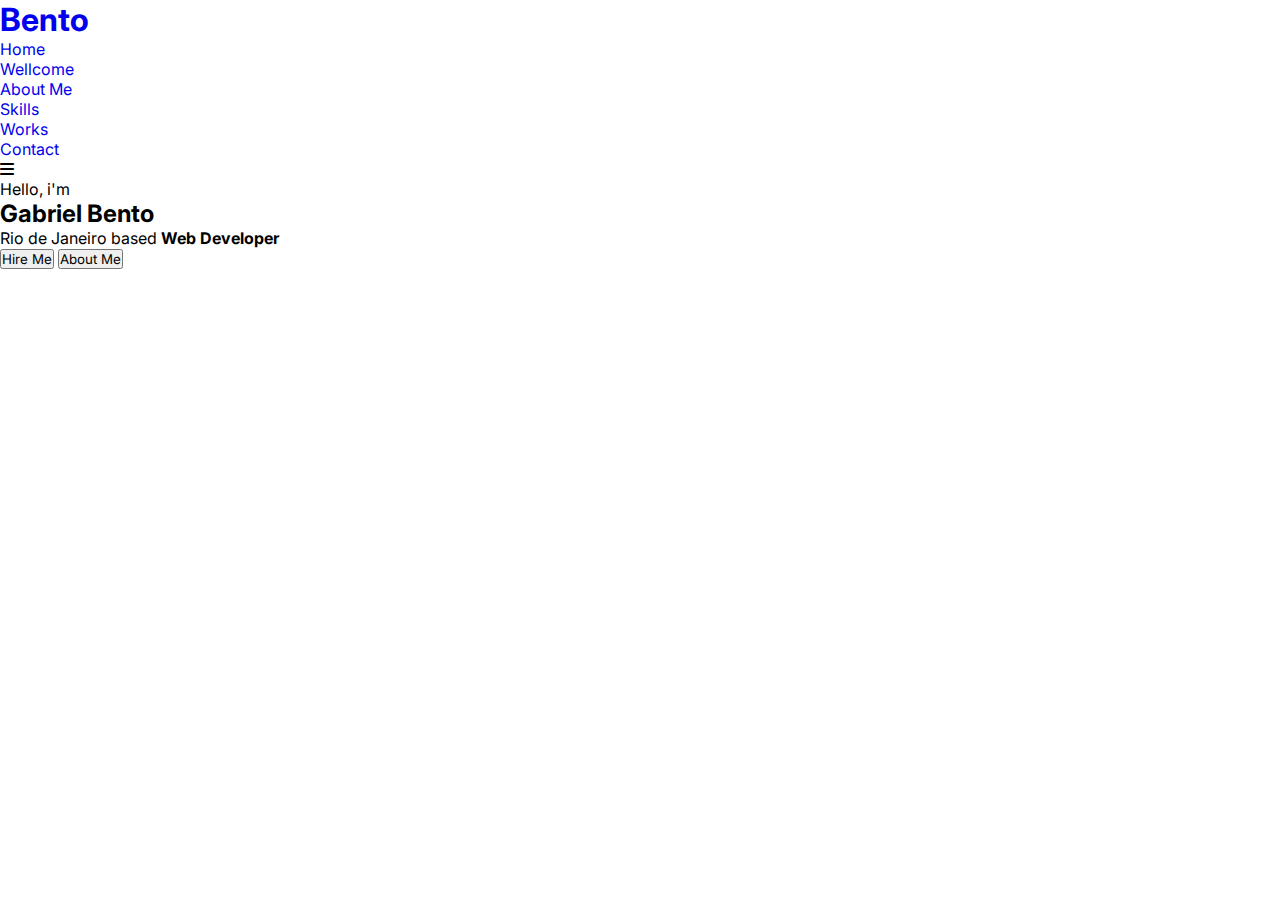
==== index.html @ 393f8b0a "atualização do meu portifolio" ====
<!DOCTYPE html>
<html lang="pt-BR">

<head>
    <meta charset="UTF-8">
    <meta name="viewport" content="width=device-width, initial-scale=1.0">
    <link rel="stylesheet" href="https://cdnjs.cloudflare.com/ajax/libs/font-awesome/6.0.0-beta3/css/all.min.css">
    <title>meu Portifolio</title>
    <link rel="stylesheet" href="style.css">

</head>

<body>

                        <!--PAGE-01-->
    <div id="page-01">
        <header>
            <a href="#">
                <h1>Bento</h1>
            </a>
            <nav id="navegation">
                <ul>
                    <li id="links">
                        <a href="#">Home</a>
                    </li>
                    <li>
                        <a href="#">Wellcome</a>
                    </li>
    
                    <li>
                        <a href="#">About Me</a>
                    </li>
                    <li>
                        <a href="#">Skills</a>
                    </li>
                    <li>
                        <a href="#">Works</a>
                    </li>
                    <li>
                        <a href="#">Contact</a>
                    </li>
                </ul>
            </nav>
                        <i class="fa-solid fa-bars" id="menu"></i>
    
        </header>
        <div id="article">
            <section>
                <p id="hello">Hello, i'm</p>
                <h2>Gabriel Bento</h2>
                <p id="rio">Rio de Janeiro based <strong>Web Developer</strong></p>
                <div id="btn">
                    <button id="btn-01">
                        Hire Me
                    </button>
                    <button id="btn-02">
                        About Me
                    </button>
                </div>
            </section>
        </div>
    </div>
</body>

</html>
---- style.css ----
/*fonts*/
@import url('https://fonts.googleapis.com/css2?family=Inter:ital,opsz,wght@0,14..32,100..900;1,14..32,100..900&family=Poppins:ital,wght@0,100;0,200;0,300;0,400;0,500;0,600;0,700;0,800;0,900;1,100;1,200;1,300;1,400;1,500;1,600;1,700;1,800;1,900&display=swap');


* {
    margin: 0;
    padding: 0;
    box-sizing: border-box;
    font-family: inter, arial;
    text-decoration: none;
    list-style: none;
}

/*dispositivos pequenos*/
/*IOS*/
@media screen and (-webkit-min-device-pixel-ratio: 300px) and (-webkit-max-device-pixel-ratio: 768px) {
    div#page-01 {
        background: linear-gradient(to bottom,#086afc, #C0D9FF);
        height: 100vh;
    }

    header {
        display: flex;
        align-items: center;
        justify-content: center;
    }

    header h1 {
        text-decoration: none;
        color: #07367d;
        font-family: poppins,Arial, Helvetica, sans-serif;
        font-weight: bolder;
    }

    header #navegation {
        display: none;
    }

    header #menu {
        color: #07367d;
        position: relative;
        top: 0.2em;
        left: 8em;
    }

    div#article {
        display: flex;
        flex-direction: column;
        align-items: center;
        justify-content: center;
        position: relative;
        top: 7em;
    }

    section {
        height: 20em;
        width: 22em;
        display: flex;
        flex-direction: column;
        align-items: center;
        justify-content: center;
    }

    section p#hello {
        font-family: poppins,Arial, Helvetica, sans-serif;
        font-weight: bold;
        color: #07367d;
        font-size: 30px;
    }

    section h2 {
        color: #ffffff;
        font-family: poppins,Arial, Helvetica, sans-serif;
        font-weight: bolder;
        color: #ffffff;
        font-size: 48px;
    }

    section p#rio {
        font-size: 22px;
        font-weight: 500;
    }

    section p#rio strong {
        color: #07367d;
        font-weight: bold;
        font-size: 24px;
    }

    section #btn {
        display: flex;
        gap: 30px;
        position: relative;
        top: 2em;
    }

    section button {
        padding: 10px 34px;
        border-radius: 18px;
        border: none;
        font-weight: 500;
        cursor: pointer;
    }

    section #btn-01 {
        background-color: #07367d;
        color: #ffffff;
        transition: all 0.3s;
    }

    section #btn-01:hover {
        background-color: #3377dd;
    }

    section #btn-02 {
        background-color: #ffffff;
        color: #086afc;
        transition: all 0.5s;
    }

    section #btn-02:hover {
        background-color: #3377dd;
        color: #ffffff;
    }
}

/*dispositivos medios*/

/*IOS*/
@media screen and (-webkit-min-device-pixel-ratio: 768px) and (-webkit-max-device-pixel-ratio: 1024px) {}

/*ANDROID*/

/*dispositivos pequenos*/

@media (min-width: 300px) and (max-width: 768px) {

    div#page-01 {
        background: linear-gradient(to bottom,#086afc, #C0D9FF);
        height: 100vh;
    }

    header {
        display: flex;
        align-items: center;
        justify-content: center;
    }

    header h1 {
        text-decoration: none;
        color: #07367d;
        font-family: poppins,Arial, Helvetica, sans-serif;
        font-weight: bolder;
    }

    header #navegation {
        display: none;
    }

    header #menu {
        color: #07367d;
        position: relative;
        top: 0.2em;
        left: 8em;
    }

    div#article {
        display: flex;
        flex-direction: column;
        align-items: center;
        justify-content: center;
        position: relative;
        top: 7em;
    }

    section {
        height: 20em;
        width: 22em;
        display: flex;
        flex-direction: column;
        align-items: center;
        justify-content: center;
    }

    section p#hello {
        font-family: poppins,Arial, Helvetica, sans-serif;
        font-weight: bold;
        color: #07367d;
        font-size: 30px;
    }

    section h2 {
        color: #ffffff;
        font-family: poppins,Arial, Helvetica, sans-serif;
        font-weight: bolder;
        color: #ffffff;
        font-size: 48px;
    }

    section p#rio {
        font-size: 22px;
        font-weight: 500;
    }

    section p#rio strong {
        color: #07367d;
        font-weight: bold;
        font-size: 24px;
    }

    section #btn {
        display: flex;
        gap: 30px;
        position: relative;
        top: 2em;
    }

    section button {
        padding: 10px 34px;
        border-radius: 18px;
        border: none;
        font-weight: 500;
        cursor: pointer;
    }

    section #btn-01 {
        background-color: #07367d;
        color: #ffffff;
        transition: all 0.3s;
    }

    section #btn-01:hover {
        background-color: #3377dd;
    }

    section #btn-02 {
        background-color: #ffffff;
        color: #086afc;
        transition: all 0.5s;
    }

    section #btn-02:hover {
        background-color: #3377dd;
        color: #ffffff;
    }

}

/*dispositivos medios*/

@media (min-width: 768px) and (max-width: 1024px) {}

/*GERAL*/

/*dispositivos grandes*/

@media (min-width: 1024px) and (max-width: 1920px) {}
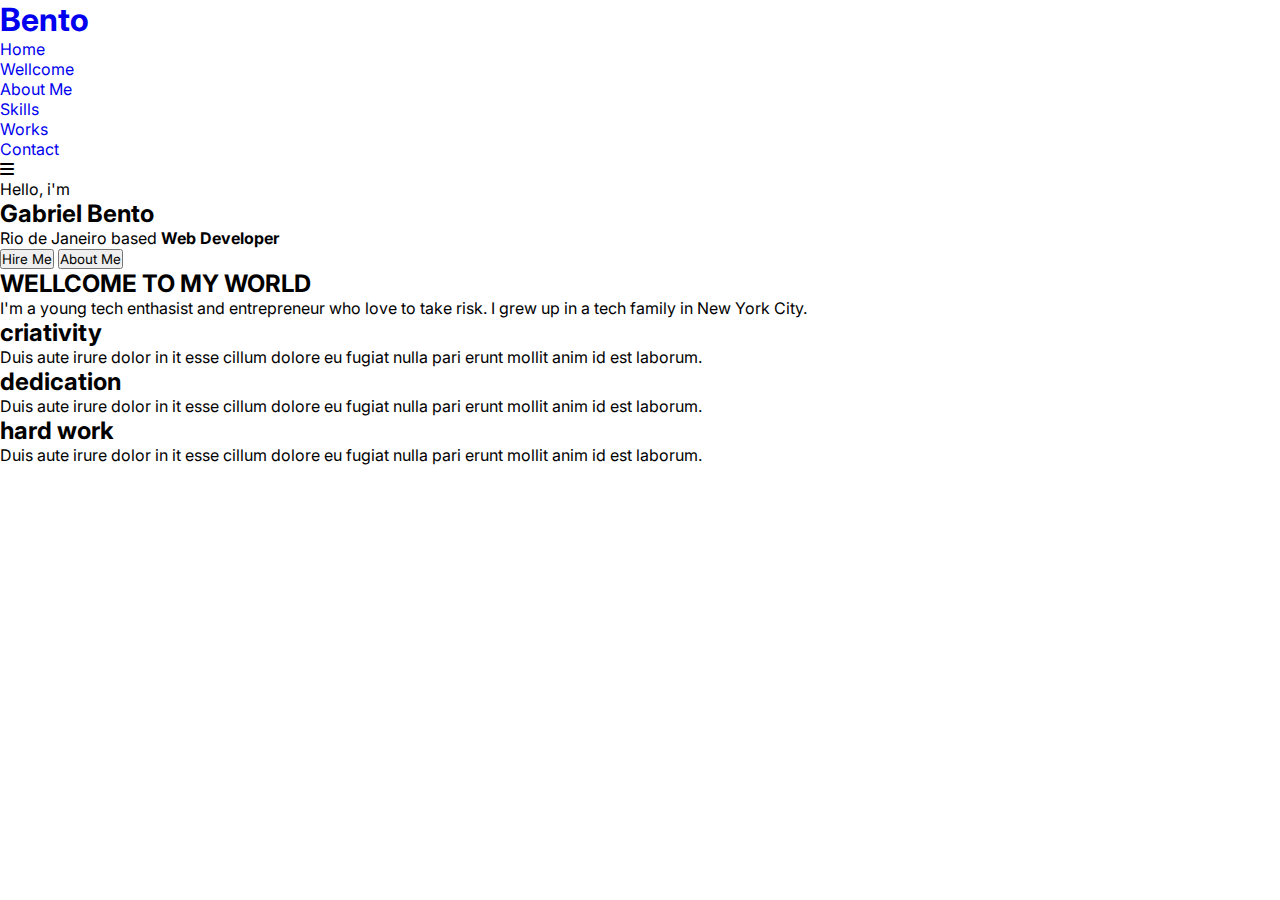
==== commit 62d7af28: "atualizacao page-02" ====
--- a/index.html
+++ b/index.html
@@ -12,21 +12,21 @@
 
 <body>
 
-                        <!--PAGE-01-->
+    <!--PAGE-01-->
     <div id="page-01">
         <header>
             <a href="#">
                 <h1>Bento</h1>
             </a>
             <nav id="navegation">
-                <ul>
-                    <li id="links">
+                <ul id="links">
+                    <li>
                         <a href="#">Home</a>
                     </li>
                     <li>
                         <a href="#">Wellcome</a>
                     </li>
-    
+
                     <li>
                         <a href="#">About Me</a>
                     </li>
@@ -41,8 +41,8 @@
                     </li>
                 </ul>
             </nav>
-                        <i class="fa-solid fa-bars" id="menu"></i>
-    
+            <i class="fa-solid fa-bars" id="menu"></i>
+
         </header>
         <div id="article">
             <section>
@@ -60,6 +60,44 @@
             </section>
         </div>
     </div>
+
+
+
+
+    <div id="page-02">
+        <div>
+
+            <div id="wellcome">
+                <h2>WELLCOME TO MY WORLD</h2>
+                <p>I'm a young tech enthasist and entrepreneur who love to take risk.
+                    I grew up in a tech family in New York City.</p>
+            </div>
+
+            <div id="cards">
+
+                <div class="card">
+                    <h2>criativity</h2>
+                    <p>Duis aute irure dolor in it esse cillum dolore eu fugiat nulla pari erunt mollit anim id est
+                        laborum.</p>
+                </div>
+
+                <div class="card">
+                    <h2>dedication</h2>
+                    <p>Duis aute irure dolor in it esse cillum dolore eu fugiat nulla pari erunt mollit anim id est
+                        laborum.</p>
+                </div>
+
+                <div class="card">
+                    <h2>hard work</h2>
+                    <p>Duis aute irure dolor in it esse cillum dolore eu fugiat nulla pari erunt mollit anim id est
+                        laborum.
+                    </p>
+                </div>
+            </div>
+
+        </div>
+    </div>
+    </div>
 </body>
 
 </html>--- a/style.css
+++ b/style.css
@@ -33,7 +33,10 @@
     }
 
     header #navegation {
-        display: none;
+        display: flex;
+        justify-content: space-around;
+        align-items: center;
+        height: 8vh;
     }
 
     header #menu {
@@ -122,6 +125,64 @@
         background-color: #3377dd;
         color: #ffffff;
     }
+
+     /*page-02*/
+
+     #page-02 {
+        height: 100vh;
+        width: 100vw;
+        display: flex;
+        flex-direction: column;
+        align-items: center;
+    }
+
+    #page-02 #wellcome {
+        margin-top: 30px;
+        display: flex;
+        flex-direction: column;
+        align-items: center;
+        height: 8em;
+        gap: 30px;
+    }
+
+    #page-02 #wellcome h2 {
+        color: black;
+        font-size: 30px;
+        font-family: poppins, Arial, Helvetica, sans-serif;
+    }
+
+    #page-02 #wellcome p {
+        color: rgba(0, 0, 0, 0.539);
+        width: 420px;
+}
+
+#page-02 #cards {
+    display: flex;
+    flex-direction: column;
+    align-items: center;
+}
+
+#page-02 #cards .card {
+    background-color: white;
+    margin-top: 30px;
+    width: 257px;
+    height: 235px;
+    border: 2px solid #086afc;
+    border-radius: 20px;
+    padding: 15px;
+}
+
+#page-02 #cards .card h2 {
+    color: black;
+    position: relative;
+    top: 20px;
+}
+
+#page-02 #cards .card p {
+    color: rgba(0, 0, 0, 0.573);
+    position: relative;
+    top: 50px;
+}
 }
 
 /*dispositivos medios*/
@@ -134,6 +195,8 @@
 /*dispositivos pequenos*/
 
 @media (min-width: 300px) and (max-width: 768px) {
+
+            /*page-01*/
 
     div#page-01 {
         background: linear-gradient(to bottom,#086afc, #C0D9FF);
@@ -143,7 +206,7 @@
     header {
         display: flex;
         align-items: center;
-        justify-content: center;
+        justify-content: space-around;
     }
 
     header h1 {
@@ -151,17 +214,19 @@
         color: #07367d;
         font-family: poppins,Arial, Helvetica, sans-serif;
         font-weight: bolder;
+        font-size: 50px;
     }
 
     header #navegation {
         display: none;
     }
 
+    header #links {
+        display: flex;
+    }
+
     header #menu {
-        color: #07367d;
-        position: relative;
-        top: 0.2em;
-        left: 8em;
+        display: none;
     }
 
     div#article {
@@ -169,8 +234,7 @@
         flex-direction: column;
         align-items: center;
         justify-content: center;
-        position: relative;
-        top: 7em;
+        margin-top: 7em;
     }
 
     section {
@@ -198,7 +262,7 @@
     }
 
     section p#rio {
-        font-size: 22px;
+        font-size: 18px;
         font-weight: 500;
     }
 
@@ -211,12 +275,11 @@
     section #btn {
         display: flex;
         gap: 30px;
-        position: relative;
-        top: 2em;
+        margin-top: 2em;
     }
 
     section button {
-        padding: 10px 34px;
+        padding: 15px 45px;
         border-radius: 18px;
         border: none;
         font-weight: 500;
@@ -244,6 +307,64 @@
         color: #ffffff;
     }
 
+    /*page-02*/
+
+    #page-02 {
+        height: 100vh;
+        width: 100vw;
+        display: flex;
+        flex-direction: column;
+        align-items: center;
+    }
+
+    #page-02 #wellcome {
+        margin-top: 30px;
+        display: flex;
+        flex-direction: column;
+        align-items: center;
+        height: 8em;
+        gap: 30px;
+    }
+
+    #page-02 #wellcome h2 {
+        color: black;
+        font-size: 30px;
+        font-family: poppins, Arial, Helvetica, sans-serif;
+    }
+
+    #page-02 #wellcome p {
+        color: rgba(0, 0, 0, 0.539);
+        width: 420px;
+}
+
+#page-02 #cards {
+    display: flex;
+    flex-direction: column;
+    align-items: center;
+}
+
+#page-02 #cards .card {
+    background-color: white;
+    margin-top: 30px;
+    width: 257px;
+    height: 235px;
+    border: 2px solid #086afc;
+    border-radius: 20px;
+    padding: 15px;
+}
+
+#page-02 #cards .card h2 {
+    color: black;
+    position: relative;
+    top: 20px;
+}
+
+#page-02 #cards .card p {
+    color: rgba(0, 0, 0, 0.573);
+    position: relative;
+    top: 50px;
+}
+
 }
 
 /*dispositivos medios*/
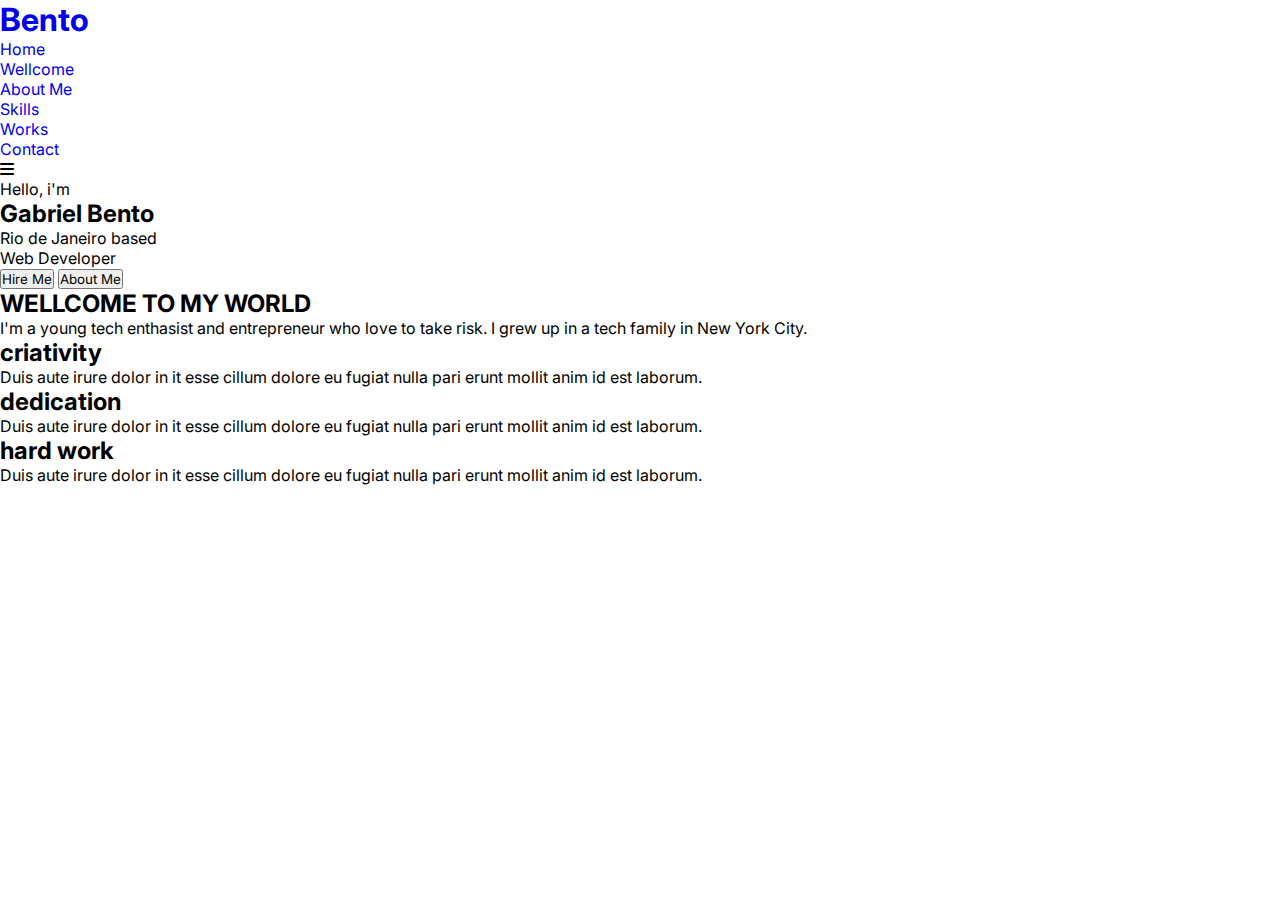
==== commit e9d3e15f: "." ====
--- a/index.html
+++ b/index.html
@@ -48,7 +48,8 @@
             <section>
                 <p id="hello">Hello, i'm</p>
                 <h2>Gabriel Bento</h2>
-                <p id="rio">Rio de Janeiro based <strong>Web Developer</strong></p>
+                <p id="rio">Rio de Janeiro based</p>
+                <p id="developer">Web Developer</p>
                 <div id="btn">
                     <button id="btn-01">
                         Hire Me
--- a/style.css
+++ b/style.css
@@ -22,7 +22,7 @@
     header {
         display: flex;
         align-items: center;
-        justify-content: center;
+        justify-content: space-around;
     }
 
     header h1 {
@@ -30,20 +30,19 @@
         color: #07367d;
         font-family: poppins,Arial, Helvetica, sans-serif;
         font-weight: bolder;
+        font-size: 50px;
     }
 
     header #navegation {
-        display: flex;
-        justify-content: space-around;
-        align-items: center;
-        height: 8vh;
+        display: none;
+    }
+
+    header #links {
+        display: flex;
     }
 
     header #menu {
-        color: #07367d;
-        position: relative;
-        top: 0.2em;
-        left: 8em;
+        display: none;
     }
 
     div#article {
@@ -51,8 +50,7 @@
         flex-direction: column;
         align-items: center;
         justify-content: center;
-        position: relative;
-        top: 7em;
+        margin-top: 7em;
     }
 
     section {
@@ -80,27 +78,27 @@
     }
 
     section p#rio {
-        font-size: 22px;
+        font-size: 25px;
         font-weight: 500;
     }
 
-    section p#rio strong {
+    section p#developer {
         color: #07367d;
         font-weight: bold;
-        font-size: 24px;
+        font-size: 27px;
     }
 
     section #btn {
         display: flex;
         gap: 30px;
-        position: relative;
-        top: 2em;
+        margin-top: 2em;
     }
 
     section button {
-        padding: 10px 34px;
+        padding: 15px 45px;
         border-radius: 18px;
         border: none;
+        font-size: 20px;
         font-weight: 500;
         cursor: pointer;
     }
@@ -126,9 +124,9 @@
         color: #ffffff;
     }
 
-     /*page-02*/
-
-     #page-02 {
+    /*page-02*/
+
+    #page-02 {
         height: 100vh;
         width: 100vw;
         display: flex;
@@ -262,14 +260,14 @@
     }
 
     section p#rio {
-        font-size: 18px;
+        font-size: 25px;
         font-weight: 500;
     }
 
-    section p#rio strong {
+    section p#developer {
         color: #07367d;
         font-weight: bold;
-        font-size: 24px;
+        font-size: 27px;
     }
 
     section #btn {
@@ -282,6 +280,7 @@
         padding: 15px 45px;
         border-radius: 18px;
         border: none;
+        font-size: 20px;
         font-weight: 500;
         cursor: pointer;
     }
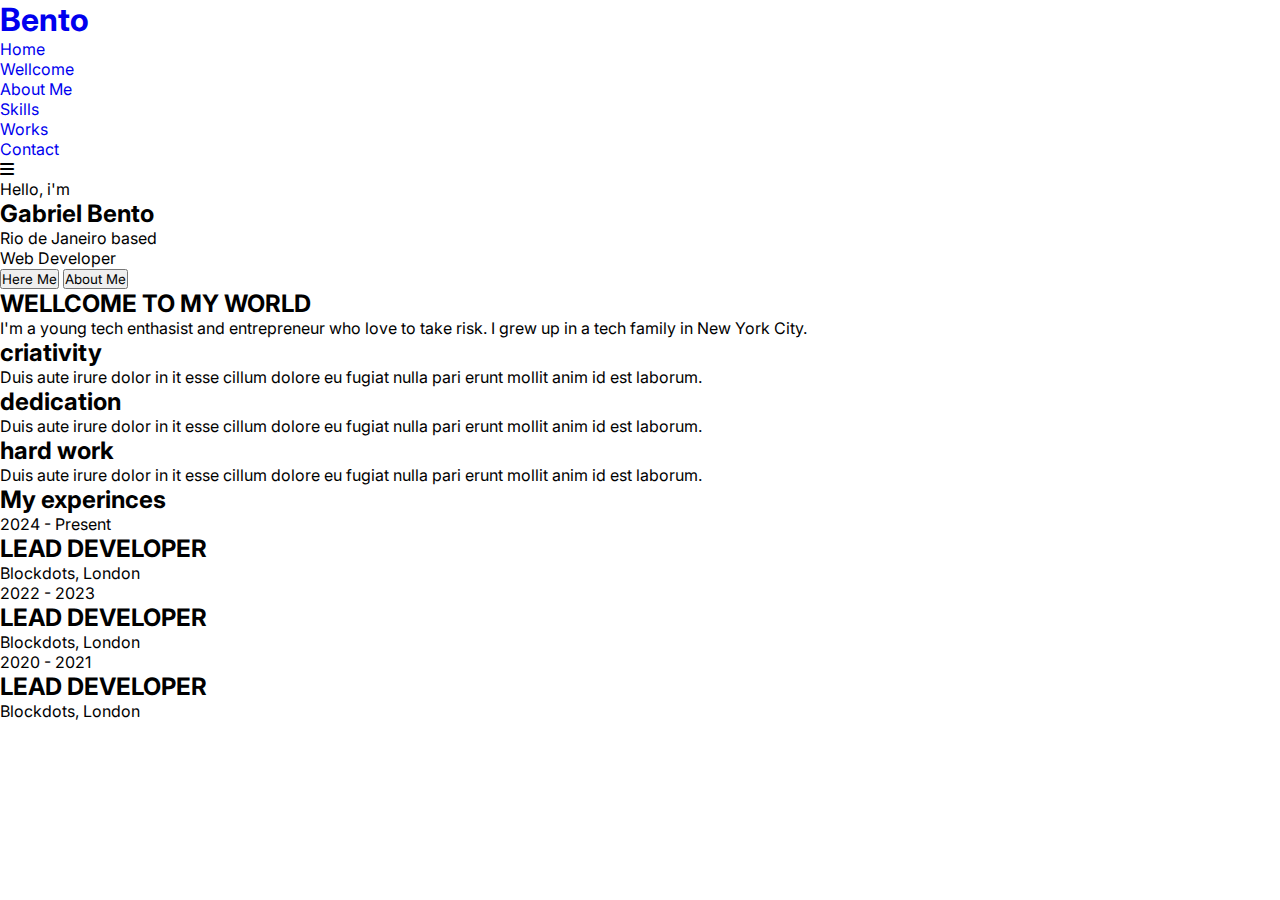
==== commit 25f22db3: "page-03" ====
--- a/index.html
+++ b/index.html
@@ -52,7 +52,7 @@
                 <p id="developer">Web Developer</p>
                 <div id="btn">
                     <button id="btn-01">
-                        Hire Me
+                        Here Me
                     </button>
                     <button id="btn-02">
                         About Me
@@ -98,6 +98,27 @@
 
         </div>
     </div>
+
+    <div id="page-03">
+        <h2 id="title">My experinces</h2>
+
+        <div id="baloes">
+            <div class="balao">
+                <p class="year">2024 - Present</p>
+                <h2>LEAD DEVELOPER</h2>
+                <p>Blockdots, London</p>
+            </div>
+            <div class="balao">
+                <p class="year">2022 - 2023</p>
+                <h2>LEAD DEVELOPER</h2>
+                <p>Blockdots, London</p>
+            </div>
+            <div class="balao">
+                <p class="year">2020 - 2021</p>
+                <h2>LEAD DEVELOPER</h2>
+                <p>Blockdots, London</p>
+            </div>
+        </div>
     </div>
 </body>
 
--- a/style.css
+++ b/style.css
@@ -95,7 +95,9 @@
     }
 
     section button {
-        padding: 15px 45px;
+        padding: 15px 23px;
+        width: 410px;
+        margin-top: 45px;
         border-radius: 18px;
         border: none;
         font-size: 20px;
@@ -181,6 +183,48 @@
     position: relative;
     top: 50px;
 }
+
+#page-03 {
+    background-color: #bfd7f939;
+    height: 110vh;
+    display: flex;
+    flex-direction: column;
+    align-items: center;
+}
+
+#page-03 h2#title {
+    margin: 2em;
+    font-size: 30px;
+    font-weight: bold;
+}
+
+#page-03 #baloes {
+    width: 400px;
+    display: flex;
+    flex-direction: column;
+}
+
+#page-03 #baloes .balao {
+    background-color: rgb(255, 255, 255);
+    padding: 40px 65px 40px 20px;
+    margin-top: 2em;
+    margin-bottom: 20px;
+    border: 1px solid #3377dd9b;
+    border-radius: 20px;
+}
+
+#page-03 #baloes .balao .year {
+    color: #086afc;
+    margin-bottom: 10px;
+    font-size: 25px;
+    font-weight: bold;
+}
+
+#page-03 #baloes .balao h2 {
+    color: #086afc;
+    font-size: 30px;
+    font-weight: bold;
+}
 }
 
 /*dispositivos medios*/
@@ -198,7 +242,7 @@
 
     div#page-01 {
         background: linear-gradient(to bottom,#086afc, #C0D9FF);
-        height: 100vh;
+        height: 110vh;
     }
 
     header {
@@ -272,6 +316,7 @@
 
     section #btn {
         display: flex;
+        width: 380px;
         gap: 30px;
         margin-top: 2em;
     }
@@ -309,7 +354,7 @@
     /*page-02*/
 
     #page-02 {
-        height: 100vh;
+        height: 130vh;
         width: 100vw;
         display: flex;
         flex-direction: column;
@@ -327,7 +372,7 @@
 
     #page-02 #wellcome h2 {
         color: black;
-        font-size: 30px;
+        font-size: 25px;
         font-family: poppins, Arial, Helvetica, sans-serif;
     }
 
@@ -364,6 +409,52 @@
     top: 50px;
 }
 
+            /*PAGE-03*/
+
+#page-03 {
+    background-color: #bfd7f939;
+    height: 110vh;
+    display: flex;
+    flex-direction: column;
+    align-items: center;
+}
+
+#page-03 h2#title {
+    margin: 2em;
+    font-size: 30px;
+    font-weight: bold;
+}
+
+#page-03 #baloes {
+    width: 400px;
+    display: flex;
+    flex-direction: column;
+}
+
+#page-03 #baloes .balao {
+    background-color: rgb(255, 255, 255);
+    padding: 40px 65px 40px 20px;
+    margin-top: 2em;
+    margin-bottom: 20px;
+    border: 1px solid #3377dd9b;
+    border-radius: 20px;
+}
+
+#page-03 #baloes .balao .year {
+    color: #086afc;
+    margin-bottom: 10px;
+    font-size: 25px;
+    font-weight: bold;
+}
+
+#page-03 #baloes .balao h2 {
+    color: #086afc;
+    font-size: 30px;
+    font-weight: bold;
+}
+
+
+
 }
 
 /*dispositivos medios*/
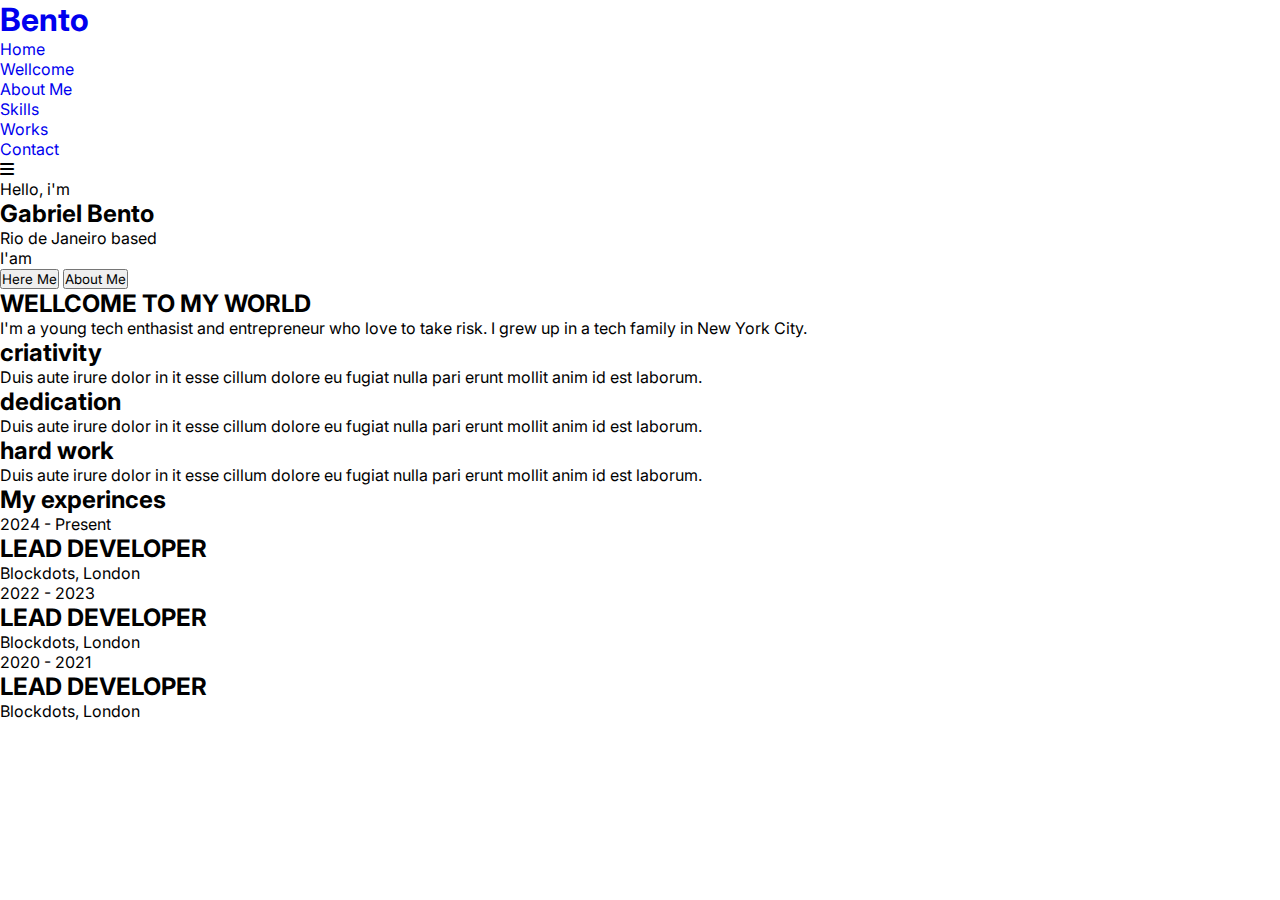
==== commit 511de0d5: "animacao de digitacao" ====
--- a/index.html
+++ b/index.html
@@ -49,7 +49,9 @@
                 <p id="hello">Hello, i'm</p>
                 <h2>Gabriel Bento</h2>
                 <p id="rio">Rio de Janeiro based</p>
-                <p id="developer">Web Developer</p>
+                <div class="txt-animado">
+                   I'am  <span></span>
+                </div>
                 <div id="btn">
                     <button id="btn-01">
                         Here Me
--- a/style.css
+++ b/style.css
@@ -82,10 +82,63 @@
         font-weight: 500;
     }
 
-    section p#developer {
-        color: #07367d;
+    .txt-animado {
+        font-size: 30px;
         font-weight: bold;
-        font-size: 27px;
+    }
+
+    .txt-animado span {
+        position: relative;
+    }
+
+    .txt-animado span::before {
+        content: "";
+        color: #07367d;
+        animation: palavras 15s infinite;
+    }
+
+    .txt-animado span::after {
+        content: "";
+        position: absolute;
+        height: 100%;
+        border-left: 2px solid white;
+        right: -10px;
+        animation: cursor .9s infinite, digita 20s steps(15) infinite ;
+        width: calc(100% + 12px);
+        background-color: #6797e0;
+    }
+
+    @keyframes digita {
+        10%, 15%, 30%, 35%, 50%, 70%, 75%, 90%, 95% {
+            width: 0;
+        } 
+        5%, 20%, 25%, 40%, 45%, 60%, 65%, 80%, 85% {
+            width: calc(100% + 12px);
+        }
+    }
+
+    @keyframes cursor {
+        0% {
+            border-left: 2px solid #6797e0;
+        }
+    }
+
+    @keyframes palavras {
+        0%,20% {
+            content: "Web Developer";
+        }
+        21%,40% {
+            content: "Front-end Developer";
+        }
+        41%,60% {
+            content: "Web Designer";
+        }
+        61%,80% {
+            content: "Front-end Developer";
+        }
+        81%,100% {
+            content: "Web Developer";
+        }
     }
 
     section #btn {
@@ -96,7 +149,7 @@
 
     section button {
         padding: 15px 23px;
-        width: 410px;
+        width: 425px;
         margin-top: 45px;
         border-radius: 18px;
         border: none;
@@ -199,7 +252,7 @@
 }
 
 #page-03 #baloes {
-    width: 400px;
+    width: 340px;
     display: flex;
     flex-direction: column;
 }
@@ -209,19 +262,19 @@
     padding: 40px 65px 40px 20px;
     margin-top: 2em;
     margin-bottom: 20px;
-    border: 1px solid #3377dd9b;
+    border: 1px solid #3377dd;
     border-radius: 20px;
 }
 
 #page-03 #baloes .balao .year {
-    color: #086afc;
+    color: #3377dd;
     margin-bottom: 10px;
     font-size: 25px;
     font-weight: bold;
 }
 
 #page-03 #baloes .balao h2 {
-    color: #086afc;
+    color: #3377dd;
     font-size: 30px;
     font-weight: bold;
 }
@@ -241,7 +294,7 @@
             /*page-01*/
 
     div#page-01 {
-        background: linear-gradient(to bottom,#086afc, #C0D9FF);
+        background-color: #6797e0;
         height: 110vh;
     }
 
@@ -308,15 +361,76 @@
         font-weight: 500;
     }
 
+    /*
     section p#developer {
         color: #07367d;
         font-weight: bold;
         font-size: 27px;
     }
+    */
+
+    .txt-animado {
+        font-size: 30px;
+        font-weight: bold;
+    }
+
+    .txt-animado span {
+        position: relative;
+    }
+
+    .txt-animado span::before {
+        content: "";
+        color: #07367d;
+        animation: palavras 15s infinite;
+    }
+
+    .txt-animado span::after {
+        content: "";
+        position: absolute;
+        height: 100%;
+        border-left: 2px solid white;
+        right: -10px;
+        animation: cursor .9s infinite, digita 20s steps(15) infinite ;
+        width: calc(100% + 12px);
+        background-color: #6797e0;
+    }
+
+    @keyframes digita {
+        10%, 15%, 30%, 35%, 50%, 70%, 75%, 90%, 95% {
+            width: 0;
+        } 
+        5%, 20%, 25%, 40%, 45%, 60%, 65%, 80%, 85% {
+            width: calc(100% + 12px);
+        }
+    }
+
+    @keyframes cursor {
+        0% {
+            border-left: 2px solid #6797e0;
+        }
+    }
+
+    @keyframes palavras {
+        0%,20% {
+            content: "Web Developer";
+        }
+        21%,40% {
+            content: "Front-end Developer";
+        }
+        41%,60% {
+            content: "Web Designer";
+        }
+        61%,80% {
+            content: "Front-end Developer";
+        }
+        81%,100% {
+            content: "Web Developer";
+        }
+    }
 
     section #btn {
         display: flex;
-        width: 380px;
+        width: 400px;
         gap: 30px;
         margin-top: 2em;
     }
@@ -426,7 +540,7 @@
 }
 
 #page-03 #baloes {
-    width: 400px;
+    width: 350px;
     display: flex;
     flex-direction: column;
 }
@@ -436,19 +550,19 @@
     padding: 40px 65px 40px 20px;
     margin-top: 2em;
     margin-bottom: 20px;
-    border: 1px solid #3377dd9b;
+    border: 1px solid #3377dd;
     border-radius: 20px;
 }
 
 #page-03 #baloes .balao .year {
-    color: #086afc;
+    color: #3377dd;
     margin-bottom: 10px;
     font-size: 25px;
     font-weight: bold;
 }
 
 #page-03 #baloes .balao h2 {
-    color: #086afc;
+    color: #3377dd;
     font-size: 30px;
     font-weight: bold;
 }
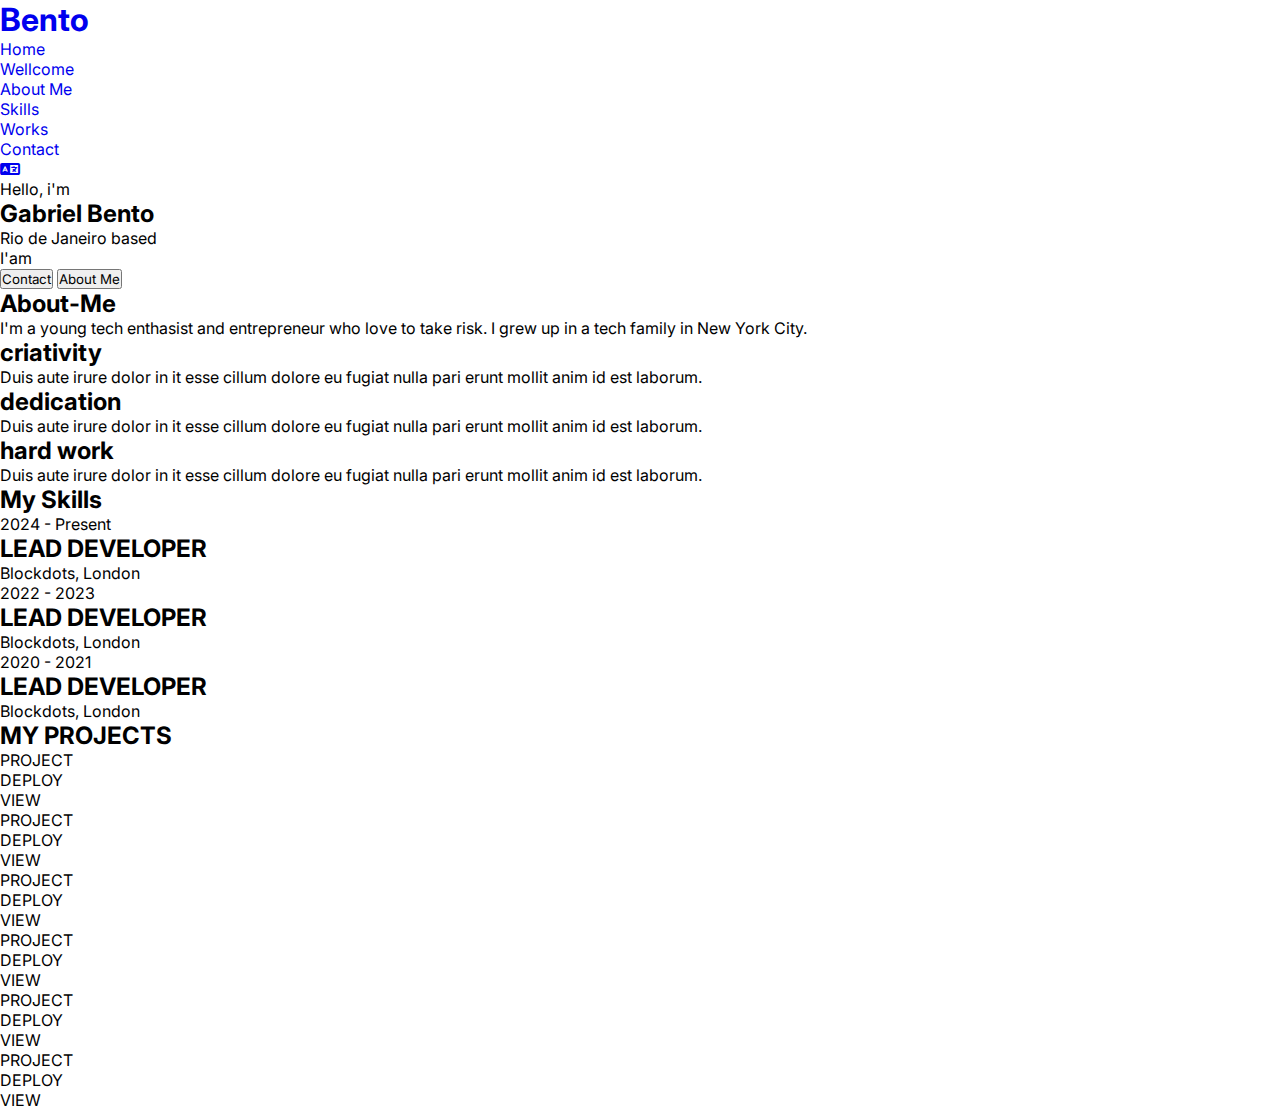
==== commit 19fac0ba: "page-04" ====
--- a/index.html
+++ b/index.html
@@ -41,7 +41,7 @@
                     </li>
                 </ul>
             </nav>
-            <i class="fa-solid fa-bars" id="menu"></i>
+            <a href="#"><i class="fa-solid fa-language" id="translate"></i></a>
 
         </header>
         <div id="article">
@@ -54,7 +54,7 @@
                 </div>
                 <div id="btn">
                     <button id="btn-01">
-                        Here Me
+                        Contact
                     </button>
                     <button id="btn-02">
                         About Me
@@ -71,7 +71,7 @@
         <div>
 
             <div id="wellcome">
-                <h2>WELLCOME TO MY WORLD</h2>
+                <h2>About-Me</h2>
                 <p>I'm a young tech enthasist and entrepreneur who love to take risk.
                     I grew up in a tech family in New York City.</p>
             </div>
@@ -102,7 +102,7 @@
     </div>
 
     <div id="page-03">
-        <h2 id="title">My experinces</h2>
+        <h2 id="title">My Skills</h2>
 
         <div id="baloes">
             <div class="balao">
@@ -122,6 +122,78 @@
             </div>
         </div>
     </div>
+    <div id="page-04">
+        <h2>MY PROJECTS</h2>
+
+        <div id="linha-01">
+            <div class="conjunto">
+                <div class="card-principal">
+                    PROJECT
+                </div>
+                <div class="links-01">
+                    <div class="deploy">DEPLOY</div>
+                    <div class="view">VIEW</div>
+                </div>
+            </div>
+
+            <div class="conjunto">
+                <div class="card-principal">
+                    PROJECT
+                </div>
+            <div class="links-01">
+                <div class="deploy">DEPLOY</div>
+                <div class="view">VIEW</div>
+            </div>
+            </div>
+        </div>
+
+        <div id="linha-02">
+            <div class="conjunto">
+                <div class="card-principal">
+                    PROJECT
+                </div>
+                <div class="links-02">
+                    <div class="deploy">DEPLOY</div>
+                    <div class="view">VIEW</div>
+                </div>
+            </div>
+
+            <div class="conjunto">
+                <div class="card-principal">
+                    PROJECT
+                </div>
+            <div class="links-02">
+                <div class="deploy">DEPLOY</div>
+                <div class="view">VIEW</div>
+            </div>
+            </div>
+        </div>
+
+        <div id="linha-03">
+            <div class="conjunto">
+                <div class="card-principal">
+                    PROJECT
+                </div>
+                <div class="links-03">
+                    <div class="deploy">DEPLOY</div>
+                    <div class="view">VIEW</div>
+                </div>
+            </div>
+
+            <div class="conjunto">
+                <div class="card-principal">
+                    PROJECT
+                </div>
+            <div class="links-03">
+                <div class="deploy">DEPLOY</div>
+                <div class="view">VIEW</div>
+            </div>
+            </div>
+        </div>
+
+        </div>
+        </div>
+    </div>
 </body>
 
 </html>--- a/style.css
+++ b/style.css
@@ -127,14 +127,14 @@
         0%,20% {
             content: "Web Developer";
         }
-        21%,40% {
-            content: "Front-end Developer";
+        20%,40% {
+            content: "Front-end ";
         }
         41%,60% {
             content: "Web Designer";
         }
         61%,80% {
-            content: "Front-end Developer";
+            content: "UI/UX Designer";
         }
         81%,100% {
             content: "Web Developer";
@@ -278,6 +278,241 @@
     font-size: 30px;
     font-weight: bold;
 }
+
+/*page-04*/
+
+div#page-04 {
+    height: 100vh;
+    display: flex;
+    flex-direction: column;
+    align-items: center;
+}
+
+div#page-04 h2 {
+    margin: 35px;
+    font-size: 25px;
+}
+
+div#page-04 #linha-01 {
+    display: flex;
+    justify-content: space-around;
+    width: 100vw;
+    height: 15em;
+}
+
+div#page-04 #linha-01 .conjunto {
+    border: 1px solid rgb(255, 246, 246);
+    width: 12em;
+    display: flex;
+    flex-direction: column;
+}
+
+div#page-04 #linha-01 .conjunto .card-principal {
+    border: 1px solid blue;
+    height: 9em;
+    border-radius: 15px;
+    display: flex;
+    align-items: center;
+    justify-content: center;
+    font-weight: bold;
+    color: #ffffff;
+    background-color: #5f9fffd4;
+    transition: all 0.5s;
+}
+
+div#page-04 #linha-01 .conjunto .card-principal:hover {
+    background-color: #09377d;
+}
+
+div#page-04 #linha-01 .conjunto .links-01 {
+    height: 3em;
+    margin-top: 1em;
+    display: flex;
+    align-items: center;
+    justify-content: space-around;
+}
+
+div#page-04 #linha-01 .conjunto .links-01 .deploy, .view {
+    border: 1px solid #086afc;
+    width: 5.7em;
+    height: 3em;
+    border-radius: 10px;
+
+    display: flex;
+    align-items: center;
+    justify-content: center;
+    color: white;
+    font-weight: bold;
+    transition: all 0.5s;
+}
+
+div#page-04 #linha-01 .conjunto .links-01 .deploy {
+    background-color: #086afc;
+    color: white;
+}
+
+div#page-04 #linha-01 .conjunto .links-01 .deploy:hover {
+    background-color: #6797e0;
+    color: white;
+}
+
+div#page-04 #linha-01 .conjunto .links-01 .view {
+    background-color: #ffffff;
+    color: #086afc;
+}
+
+div#page-04 #linha-01 .conjunto .links-01 .view:hover {
+    background-color: #6797e0;
+    color: #ffffff;
+}
+
+/*linha 02*/
+div#page-04 #linha-02 {
+    display: flex;
+    justify-content: space-around;
+    width: 100vw;
+    height: 15em;
+}
+
+div#page-04 #linha-02 .conjunto {
+    border: 1px solid rgb(255, 246, 246);
+    width: 12em;
+    display: flex;
+    flex-direction: column;
+}
+
+div#page-04 #linha-02 .conjunto .card-principal {
+    border: 1px solid blue;
+    height: 9em;
+    border-radius: 15px;
+    display: flex;
+    align-items: center;
+    justify-content: center;
+    font-weight: bold;
+    color: #ffffff;
+    background-color: #5f9fffd4;
+    transition: all 0.5s;
+}
+
+div#page-04 #linha-02 .conjunto .card-principal:hover {
+    background-color: #09377d;
+}
+
+div#page-04 #linha-02 .conjunto .links-02 {
+    height: 3em;
+    margin-top: 1em;
+    display: flex;
+    align-items: center;
+    justify-content: space-around;
+}
+
+div#page-04 #linha-02 .conjunto .links-02 .deploy, .view {
+    border: 1px solid #086afc;
+    width: 5.7em;
+    height: 3em;
+    border-radius: 10px;
+
+    display: flex;
+    align-items: center;
+    justify-content: center;
+    color: white;
+    font-weight: bold;
+    transition: all 0.5s;
+}
+
+div#page-04 #linha-02 .conjunto .links-02 .deploy {
+    background-color: #086afc;
+    color: white;
+}
+
+div#page-04 #linha-02 .conjunto .links-02 .deploy:hover {
+    background-color: #6797e0;
+    color: white;
+}
+
+div#page-04 #linha-02 .conjunto .links-02 .view {
+    background-color: #ffffff;
+    color: #086afc;
+}
+
+div#page-04 #linha-02 .conjunto .links-02 .view:hover {
+    background-color: #6797e0;
+    color: #ffffff;
+}
+
+/*linha 03*/
+div#page-04 #linha-03 {
+    display: flex;
+    justify-content: space-around;
+    width: 100vw;
+    height: 15em;
+}
+
+div#page-04 #linha-03 .conjunto {
+    border: 1px solid rgb(255, 246, 246);
+    width: 12em;
+    display: flex;
+    flex-direction: column;
+}
+
+div#page-04 #linha-03 .conjunto .card-principal {
+    border: 1px solid blue;
+    height: 9em;
+    border-radius: 15px;
+    display: flex;
+    align-items: center;
+    justify-content: center;
+    font-weight: bold;
+    color: #ffffff;
+    background-color: #5f9fffd4;
+    transition: all 0.5s;
+}
+
+div#page-04 #linha-03 .conjunto .card-principal:hover {
+    background-color: #09377d;
+}
+
+div#page-04 #linha-03 .conjunto .links-03 {
+    height: 3em;
+    margin-top: 1em;
+    display: flex;
+    align-items: center;
+    justify-content: space-around;
+}
+
+div#page-04 #linha-03 .conjunto .links-03 .deploy, .view {
+    border: 1px solid #086afc;
+    width: 5.7em;
+    height: 3em;
+    border-radius: 10px;
+
+    display: flex;
+    align-items: center;
+    justify-content: center;
+    color: white;
+    font-weight: bold;
+    transition: all 0.5s;
+}
+
+div#page-04 #linha-03 .conjunto .links-03 .deploy {
+    background-color: #086afc;
+    color: white;
+}
+
+div#page-04 #linha-03 .conjunto .links-03 .deploy:hover {
+    background-color: #6797e0;
+    color: white;
+}
+
+div#page-04 #linha-03 .conjunto .links-03 .view {
+    background-color: #ffffff;
+    color: #086afc;
+}
+
+div#page-04 #linha-03 .conjunto .links-03 .view:hover {
+    background-color: #6797e0;
+    color: #ffffff;
+}
 }
 
 /*dispositivos medios*/
@@ -301,11 +536,13 @@
     header {
         display: flex;
         align-items: center;
-        justify-content: space-around;
+        justify-content: center;
     }
 
     header h1 {
         text-decoration: none;
+        margin-right: 1.5em;
+        margin-left: calc(2.5em - 3em);
         color: #07367d;
         font-family: poppins,Arial, Helvetica, sans-serif;
         font-weight: bolder;
@@ -320,8 +557,12 @@
         display: flex;
     }
 
-    header #menu {
-        display: none;
+    header #translate {
+        color: #09377d;
+        width: 10px;
+        margin-left: -0.8em;
+        font-size: 40px;
+        margin-top: 10px;
     }
 
     div#article {
@@ -415,13 +656,13 @@
             content: "Web Developer";
         }
         21%,40% {
-            content: "Front-end Developer";
+            content: "Front-end ";
         }
         41%,60% {
             content: "Web Designer";
         }
         61%,80% {
-            content: "Front-end Developer";
+            content: "UI/UX Designer";
         }
         81%,100% {
             content: "Web Developer";
@@ -567,6 +808,240 @@
     font-weight: bold;
 }
 
+/*PAGE-04*/
+div#page-04 {
+    height: 100vh;
+    display: flex;
+    flex-direction: column;
+    align-items: center;
+}
+
+div#page-04 h2 {
+    margin: 35px;
+    font-size: 25px;
+}
+
+div#page-04 #linha-01 {
+    display: flex;
+    justify-content: space-around;
+    width: 100vw;
+    height: 15em;
+}
+
+div#page-04 #linha-01 .conjunto {
+    border: 1px solid rgb(255, 246, 246);
+    width: 12em;
+    display: flex;
+    flex-direction: column;
+}
+
+div#page-04 #linha-01 .conjunto .card-principal {
+    border: 1px solid blue;
+    height: 9em;
+    border-radius: 15px;
+    display: flex;
+    align-items: center;
+    justify-content: center;
+    font-weight: bold;
+    color: #ffffff;
+    background-color: #5f9fffd4;
+    transition: all 0.5s;
+}
+
+div#page-04 #linha-01 .conjunto .card-principal:hover {
+    background-color: #09377d;
+}
+
+div#page-04 #linha-01 .conjunto .links-01 {
+    height: 3em;
+    margin-top: 1em;
+    display: flex;
+    align-items: center;
+    justify-content: space-around;
+}
+
+div#page-04 #linha-01 .conjunto .links-01 .deploy, .view {
+    border: 1px solid #086afc;
+    width: 5.7em;
+    height: 3em;
+    border-radius: 10px;
+
+    display: flex;
+    align-items: center;
+    justify-content: center;
+    color: white;
+    font-weight: bold;
+    transition: all 0.5s;
+}
+
+div#page-04 #linha-01 .conjunto .links-01 .deploy {
+    background-color: #086afc;
+    color: white;
+}
+
+div#page-04 #linha-01 .conjunto .links-01 .deploy:hover {
+    background-color: #6797e0;
+    color: white;
+}
+
+div#page-04 #linha-01 .conjunto .links-01 .view {
+    background-color: #ffffff;
+    color: #086afc;
+}
+
+div#page-04 #linha-01 .conjunto .links-01 .view:hover {
+    background-color: #6797e0;
+    color: #ffffff;
+}
+
+/*linha 02*/
+div#page-04 #linha-02 {
+    display: flex;
+    justify-content: space-around;
+    width: 100vw;
+    height: 15em;
+}
+
+div#page-04 #linha-02 .conjunto {
+    border: 1px solid rgb(255, 246, 246);
+    width: 12em;
+    display: flex;
+    flex-direction: column;
+}
+
+div#page-04 #linha-02 .conjunto .card-principal {
+    border: 1px solid blue;
+    height: 9em;
+    border-radius: 15px;
+    display: flex;
+    align-items: center;
+    justify-content: center;
+    font-weight: bold;
+    color: #ffffff;
+    background-color: #5f9fffd4;
+    transition: all 0.5s;
+}
+
+div#page-04 #linha-02 .conjunto .card-principal:hover {
+    background-color: #09377d;
+}
+
+div#page-04 #linha-02 .conjunto .links-02 {
+    height: 3em;
+    margin-top: 1em;
+    display: flex;
+    align-items: center;
+    justify-content: space-around;
+}
+
+div#page-04 #linha-02 .conjunto .links-02 .deploy, .view {
+    border: 1px solid #086afc;
+    width: 5.7em;
+    height: 3em;
+    border-radius: 10px;
+
+    display: flex;
+    align-items: center;
+    justify-content: center;
+    color: white;
+    font-weight: bold;
+    transition: all 0.5s;
+}
+
+div#page-04 #linha-02 .conjunto .links-02 .deploy {
+    background-color: #086afc;
+    color: white;
+}
+
+div#page-04 #linha-02 .conjunto .links-02 .deploy:hover {
+    background-color: #6797e0;
+    color: white;
+}
+
+div#page-04 #linha-02 .conjunto .links-02 .view {
+    background-color: #ffffff;
+    color: #086afc;
+}
+
+div#page-04 #linha-02 .conjunto .links-02 .view:hover {
+    background-color: #6797e0;
+    color: #ffffff;
+}
+
+/*linha 03*/
+div#page-04 #linha-03 {
+    display: flex;
+    justify-content: space-around;
+    width: 100vw;
+    height: 15em;
+}
+
+div#page-04 #linha-03 .conjunto {
+    border: 1px solid rgb(255, 246, 246);
+    width: 12em;
+    display: flex;
+    flex-direction: column;
+}
+
+div#page-04 #linha-03 .conjunto .card-principal {
+    border: 1px solid blue;
+    height: 9em;
+    border-radius: 15px;
+    display: flex;
+    align-items: center;
+    justify-content: center;
+    font-weight: bold;
+    color: #ffffff;
+    background-color: #5f9fffd4;
+    transition: all 0.5s;
+}
+
+div#page-04 #linha-03 .conjunto .card-principal:hover {
+    background-color: #09377d;
+}
+
+div#page-04 #linha-03 .conjunto .links-03 {
+    height: 3em;
+    margin-top: 1em;
+    display: flex;
+    align-items: center;
+    justify-content: space-around;
+}
+
+div#page-04 #linha-03 .conjunto .links-03 .deploy, .view {
+    border: 1px solid #086afc;
+    width: 5.7em;
+    height: 3em;
+    border-radius: 10px;
+
+    display: flex;
+    align-items: center;
+    justify-content: center;
+    color: white;
+    font-weight: bold;
+    transition: all 0.5s;
+}
+
+div#page-04 #linha-03 .conjunto .links-03 .deploy {
+    background-color: #086afc;
+    color: white;
+}
+
+div#page-04 #linha-03 .conjunto .links-03 .deploy:hover {
+    background-color: #6797e0;
+    color: white;
+}
+
+div#page-04 #linha-03 .conjunto .links-03 .view {
+    background-color: #ffffff;
+    color: #086afc;
+}
+
+div#page-04 #linha-03 .conjunto .links-03 .view:hover {
+    background-color: #6797e0;
+    color: #ffffff;
+}
+
 
 
 }
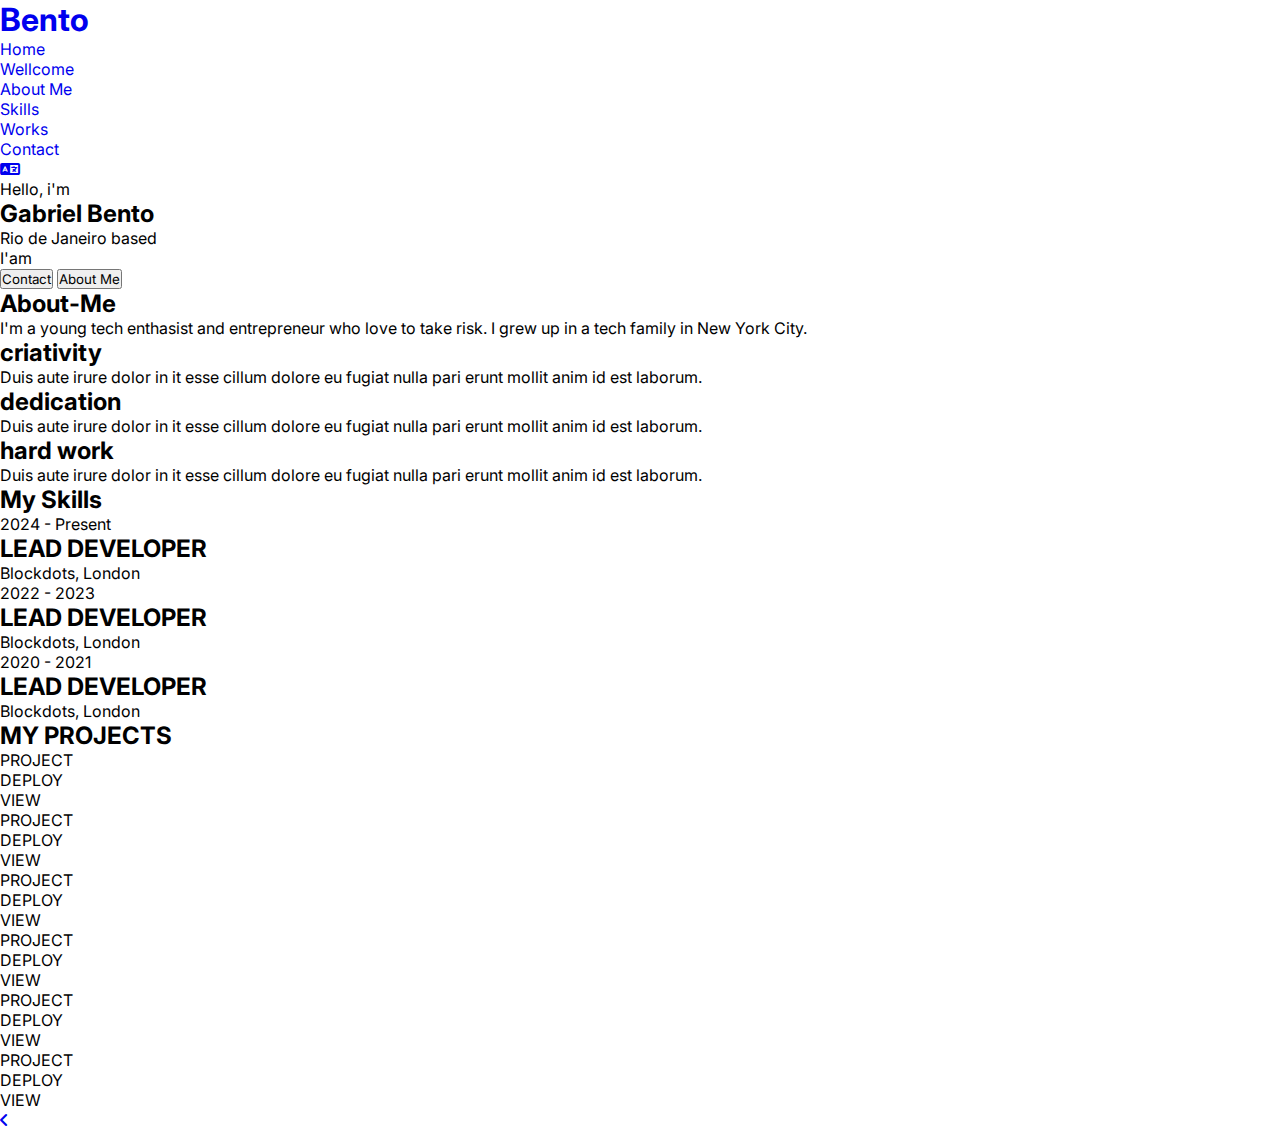
==== commit ff3f1fed: "seta voltar" ====
--- a/index.html
+++ b/index.html
@@ -11,7 +11,12 @@
 </head>
 
 <body>
-
+    <div id="back-home">
+        <a href="#page-01">
+            <div id="left"></div>
+            <div id="rigth"></div>
+        </a>
+    </div>
     <!--PAGE-01-->
     <div id="page-01">
         <header>
@@ -50,15 +55,17 @@
                 <h2>Gabriel Bento</h2>
                 <p id="rio">Rio de Janeiro based</p>
                 <div class="txt-animado">
-                   I'am  <span></span>
+                    I'am  <span></span>
                 </div>
                 <div id="btn">
                     <button id="btn-01">
                         Contact
                     </button>
-                    <button id="btn-02">
-                        About Me
-                    </button>
+                    <a href="#page-02">
+                        <button id="btn-02">
+                            About Me
+                        </button>
+                    </a>
                 </div>
             </section>
         </div>
@@ -192,6 +199,11 @@
         </div>
 
         </div>
+
+        <a href="#page-01">
+            <i class="fa-solid fa-angle-left" id="seta"></i>
+        </a>
+
         </div>
     </div>
 </body>
--- a/style.css
+++ b/style.css
@@ -9,6 +9,7 @@
     font-family: inter, arial;
     text-decoration: none;
     list-style: none;
+    scroll-behavior: smooth;
 }
 
 /*dispositivos pequenos*/
@@ -301,8 +302,7 @@
 }
 
 div#page-04 #linha-01 .conjunto {
-    border: 1px solid rgb(255, 246, 246);
-    width: 12em;
+    width: 10em;
     display: flex;
     flex-direction: column;
 }
@@ -334,7 +334,7 @@
 
 div#page-04 #linha-01 .conjunto .links-01 .deploy, .view {
     border: 1px solid #086afc;
-    width: 5.7em;
+    width: 5.1em;
     height: 3em;
     border-radius: 10px;
 
@@ -375,8 +375,7 @@
 }
 
 div#page-04 #linha-02 .conjunto {
-    border: 1px solid rgb(255, 246, 246);
-    width: 12em;
+    width: 10em;
     display: flex;
     flex-direction: column;
 }
@@ -408,7 +407,7 @@
 
 div#page-04 #linha-02 .conjunto .links-02 .deploy, .view {
     border: 1px solid #086afc;
-    width: 5.7em;
+    width: 5.1em;
     height: 3em;
     border-radius: 10px;
 
@@ -449,8 +448,7 @@
 }
 
 div#page-04 #linha-03 .conjunto {
-    border: 1px solid rgb(255, 246, 246);
-    width: 12em;
+    width: 10em;
     display: flex;
     flex-direction: column;
 }
@@ -482,7 +480,7 @@
 
 div#page-04 #linha-03 .conjunto .links-03 .deploy, .view {
     border: 1px solid #086afc;
-    width: 5.7em;
+    width: 5.1em;
     height: 3em;
     border-radius: 10px;
 
@@ -513,6 +511,14 @@
     background-color: #6797e0;
     color: #ffffff;
 }
+
+/*seta voltar*/
+#seta {
+    color: #086afc;
+    font-size: 40px;
+    margin-left: 48%;
+    rotate: 90deg;
+}
 }
 
 /*dispositivos medios*/
@@ -526,11 +532,14 @@
 
 @media (min-width: 300px) and (max-width: 768px) {
 
+
             /*page-01*/
 
     div#page-01 {
         background-color: #6797e0;
-        height: 110vh;
+        height: 100vh;
+        width: 100vw;
+        overflow: hidden;
     }
 
     header {
@@ -671,7 +680,7 @@
 
     section #btn {
         display: flex;
-        width: 400px;
+        width: 375px;
         gap: 30px;
         margin-top: 2em;
     }
@@ -829,8 +838,7 @@
 }
 
 div#page-04 #linha-01 .conjunto {
-    border: 1px solid rgb(255, 246, 246);
-    width: 12em;
+    width: 10em;
     display: flex;
     flex-direction: column;
 }
@@ -862,7 +870,7 @@
 
 div#page-04 #linha-01 .conjunto .links-01 .deploy, .view {
     border: 1px solid #086afc;
-    width: 5.7em;
+    width: 4.7em;
     height: 3em;
     border-radius: 10px;
 
@@ -903,8 +911,7 @@
 }
 
 div#page-04 #linha-02 .conjunto {
-    border: 1px solid rgb(255, 246, 246);
-    width: 12em;
+    width: 10em;
     display: flex;
     flex-direction: column;
 }
@@ -936,7 +943,7 @@
 
 div#page-04 #linha-02 .conjunto .links-02 .deploy, .view {
     border: 1px solid #086afc;
-    width: 5.7em;
+    width: 4.7em;
     height: 3em;
     border-radius: 10px;
 
@@ -977,8 +984,7 @@
 }
 
 div#page-04 #linha-03 .conjunto {
-    border: 1px solid rgb(255, 246, 246);
-    width: 12em;
+    width: 10em;
     display: flex;
     flex-direction: column;
 }
@@ -1010,7 +1016,7 @@
 
 div#page-04 #linha-03 .conjunto .links-03 .deploy, .view {
     border: 1px solid #086afc;
-    width: 5.7em;
+    width: 4.7em;
     height: 3em;
     border-radius: 10px;
 
@@ -1042,7 +1048,12 @@
     color: #ffffff;
 }
 
-
+#seta {
+    color: #086afc;
+    font-size: 40px;
+    margin-left: 48%;
+    rotate: 90deg;
+}
 
 }
 
